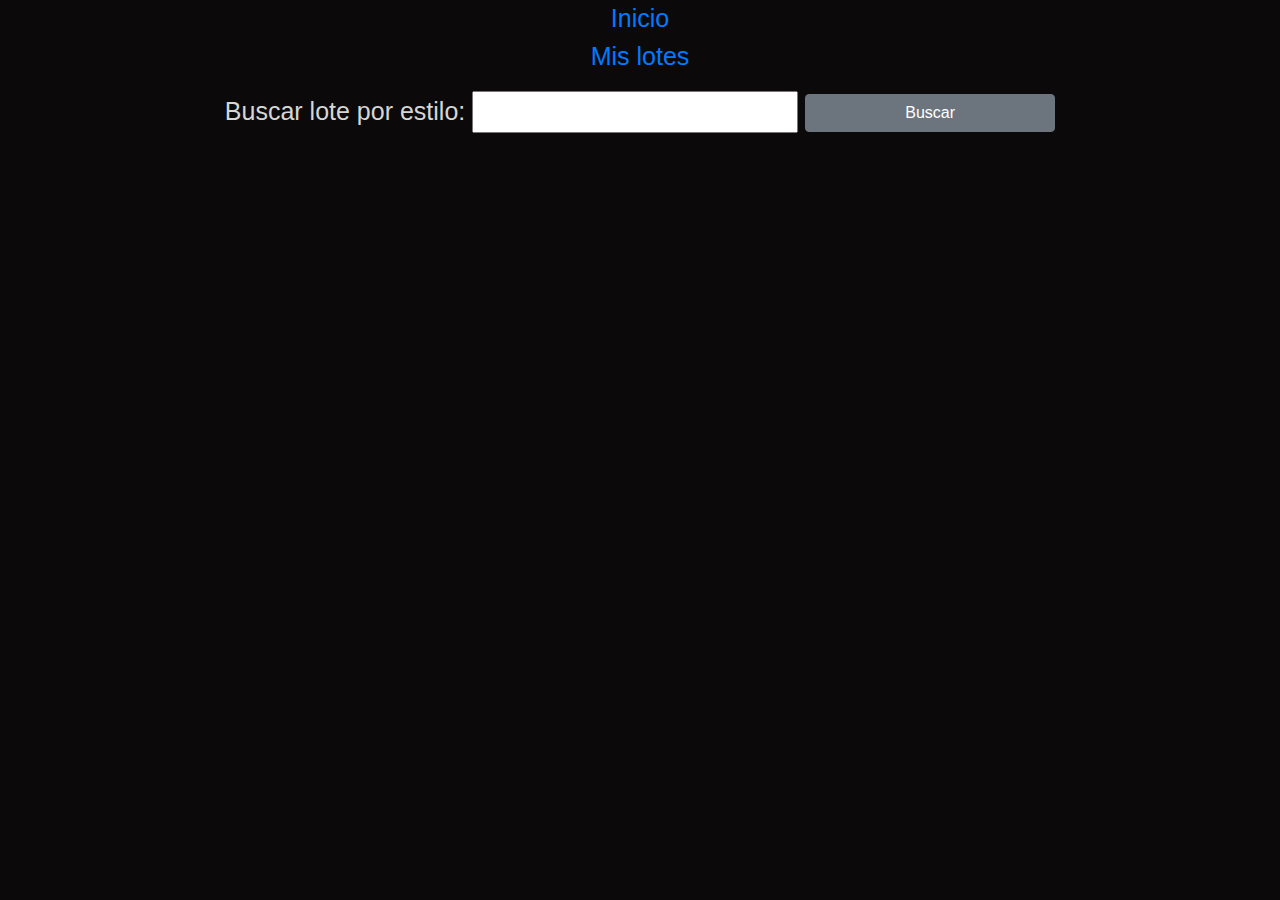
==== buscar.html @ f12b5b8d "se agregó función para buscar por estilo. Card en página principal que muestra último lote." ====
<!DOCTYPE html>
<html lang="en">
<head>
    <meta charset="UTF-8">
    <meta http-equiv="X-UA-Compatible" content="IE=edge">
    <meta name="viewport" content="width=device-width, initial-scale=1.0">
    <link rel="stylesheet" href="https://cdn.jsdelivr.net/npm/bootstrap@4.0.0/dist/css/bootstrap.min.css" integrity="sha384-Gn5384xqQ1aoWXA+058RXPxPg6fy4IWvTNh0E263XmFcJlSAwiGgFAW/dAiS6JXm" crossorigin="anonymous">
    <link rel="stylesheet" href="style.css">
    <script src="main.js" defer></script>
    <title> Planilla de cocción cervecera </title>
</head>
<body>
    <header >
        <nav class="header__nav">
            <ul>
                <li> <a href="index.html"> Inicio </a> </li>
                <li> <a href="buscar.html"> Mis lotes </a> </li>

            </ul>                 
                
        </nav>
    </header>
    <main>
        <form action="" class = 'main__form'>
            <label for="">Buscar lote por estilo: <input type="text" > </label>
            <button type="submit" class="btn btn-secondary">Buscar</button>
            
        </form>

        <div class="cards__lotes" id="cardsLotes">

        </div>
    </main>

</body>
</html>
---- style.css ----
* {
    font-family: "Helvetica Neue", Helvetica, Arial, sans-serif;
    padding: 0;
    margin: 0 ;
}


body {
    background-color: #0B0909;
    background-size: contain;
    text-align: center;
    color: #D6D6D6;
    font-size: 25px;    
  }

  button {   
    font-size: 15px;
    border-radius: 5px;
    width: 250px;
    padding: 5px;   
  }
  
  form input[type=number] { 
    width : 3rem ;
  }
  .fondo {
    margin: 50px 15%;
    width: 75%;
    color: #D6D6D6;
    font-family: fantasy;
    border: 2px solid #8C8C8C;
    background-color: #44444C;
    border-radius: 10px;
    padding-bottom: 25px;
    box-sizing: border-box;
    
  }
  input:focus {
    color: green;
    
  }
  
  ::placeholder{
    color: red;
  }
  input:hover{
    color: aqua;
    background-color: blueviolet;
  }
  button{
    cursor: crosshair;
  }
  
  
  .lavado{
  display: flexbox;
  
  }
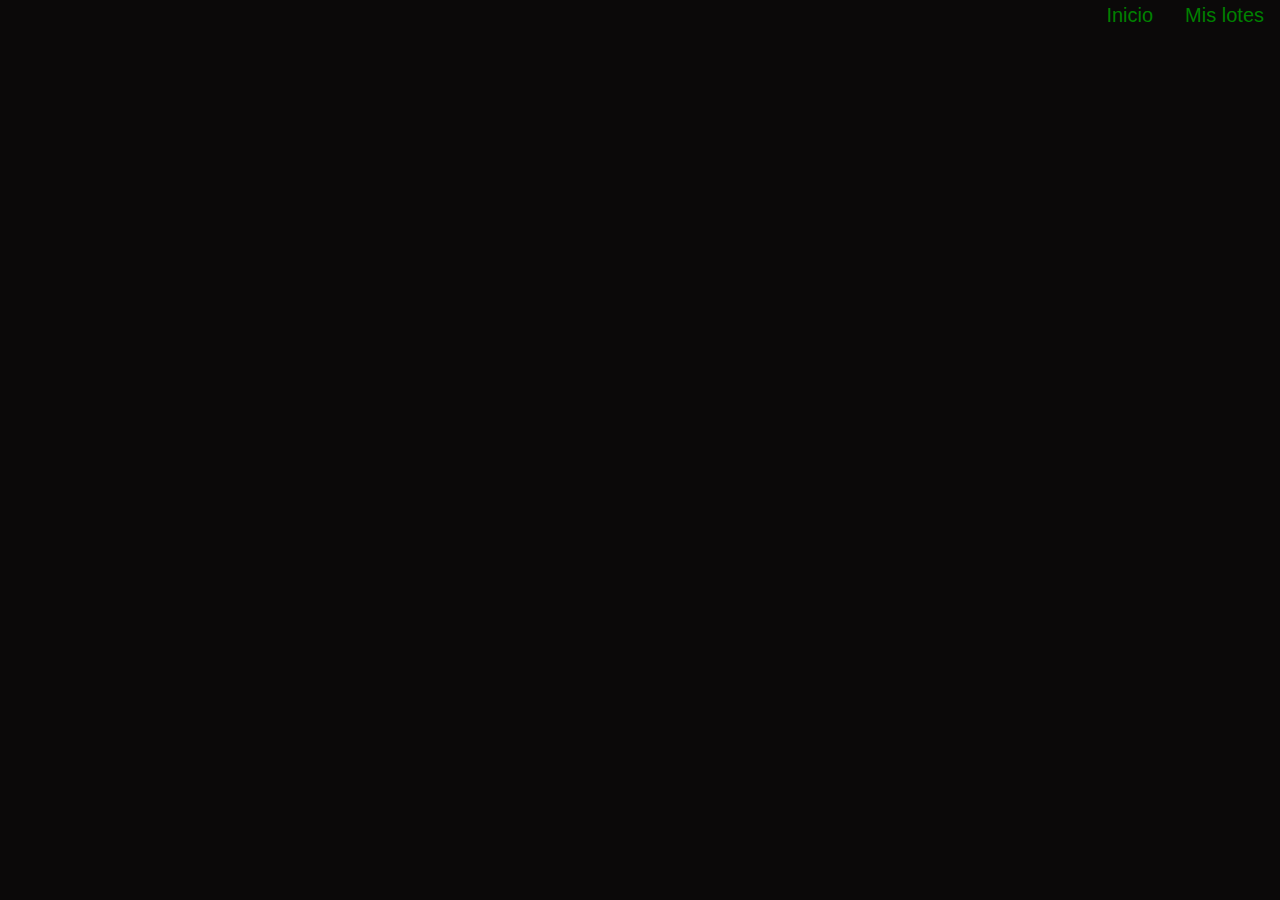
==== commit 67e69104: "minor fixes" ====
--- a/buscar.html
+++ b/buscar.html
@@ -21,15 +21,8 @@
         </nav>
     </header>
     <main>
-        <form action="" class = 'main__form'>
-            <label for="">Buscar lote por estilo: <input type="text" > </label>
-            <button type="submit" class="btn btn-secondary">Buscar</button>
-            
-        </form>
-
-        <div class="cards__lotes" id="cardsLotes">
-
-        </div>
+       
+        
     </main>
 
 </body>
--- a/style.css
+++ b/style.css
@@ -2,15 +2,68 @@
     font-family: "Helvetica Neue", Helvetica, Arial, sans-serif;
     padding: 0;
     margin: 0 ;
+    text-decoration: none;
+    scroll-behavior: smooth;
+}
+.header__nav ul{
+display: flex ;
+flex-direction: row;
+justify-content: flex-end;
+
 }
 
+.header__form{
+  display: none;
+}
+
+
+.main__form{
+  margin: 4rem;
+display: flex ;
+flex-direction: column;
+align-items: center
+}
+
+.main__form input {
+  width: 10rem;
+}
+.btn{
+  margin: 1rem;
+}
+
+li {  
+  list-style-type: none;
+  padding: 0 1rem;  
+}
+a:link {
+  color: green;
+  background-color: transparent;
+  text-decoration: none;
+}
+
+a:visited {
+  color: rgb(139, 94, 117);
+ 
+}
+
+a:hover {
+  color: rgb(145, 170, 85);
+  background-color: transparent;
+  text-decoration: underline;
+}
+
+a:active {
+  color: yellow;
+  background-color: transparent;
+  text-decoration: underline;
+}
 
 body {
     background-color: #0B0909;
     background-size: contain;
     text-align: center;
     color: #D6D6D6;
-    font-size: 25px;    
+    font-size: 20px;    
   }
 
   button {   
